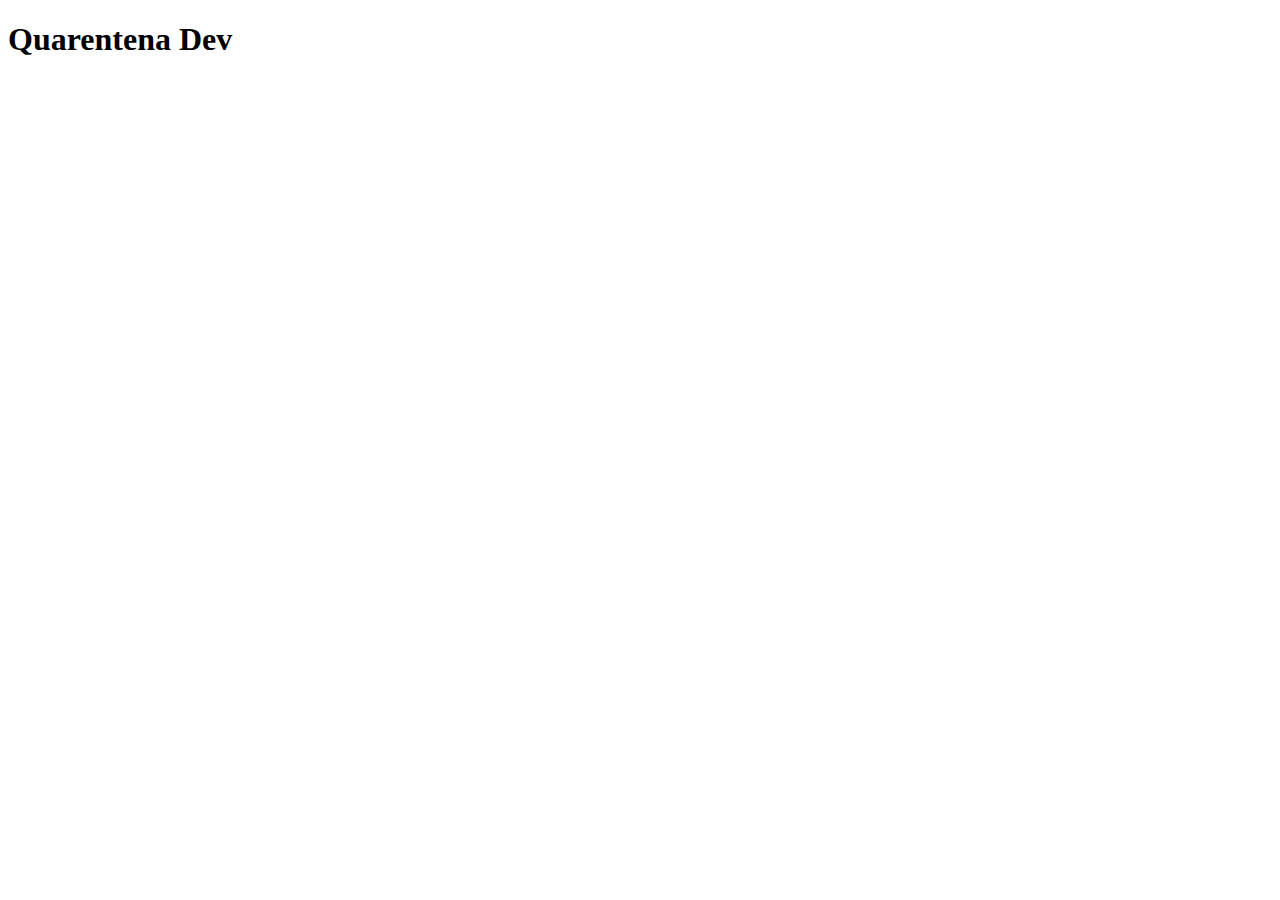
==== index.html @ bd12ded1 "add index.html" ====
<!DOCTYPE html>
<html lang="pt-br">
<head>
    <meta charset="UTF-8">
    <meta name="viewport" content="width=device-width, initial-scale=1.0">
    <title>Quarentena Dev</title>
</head>
<body>

    <h1>Quarentena Dev</h1>
    
    
</body>
</html>
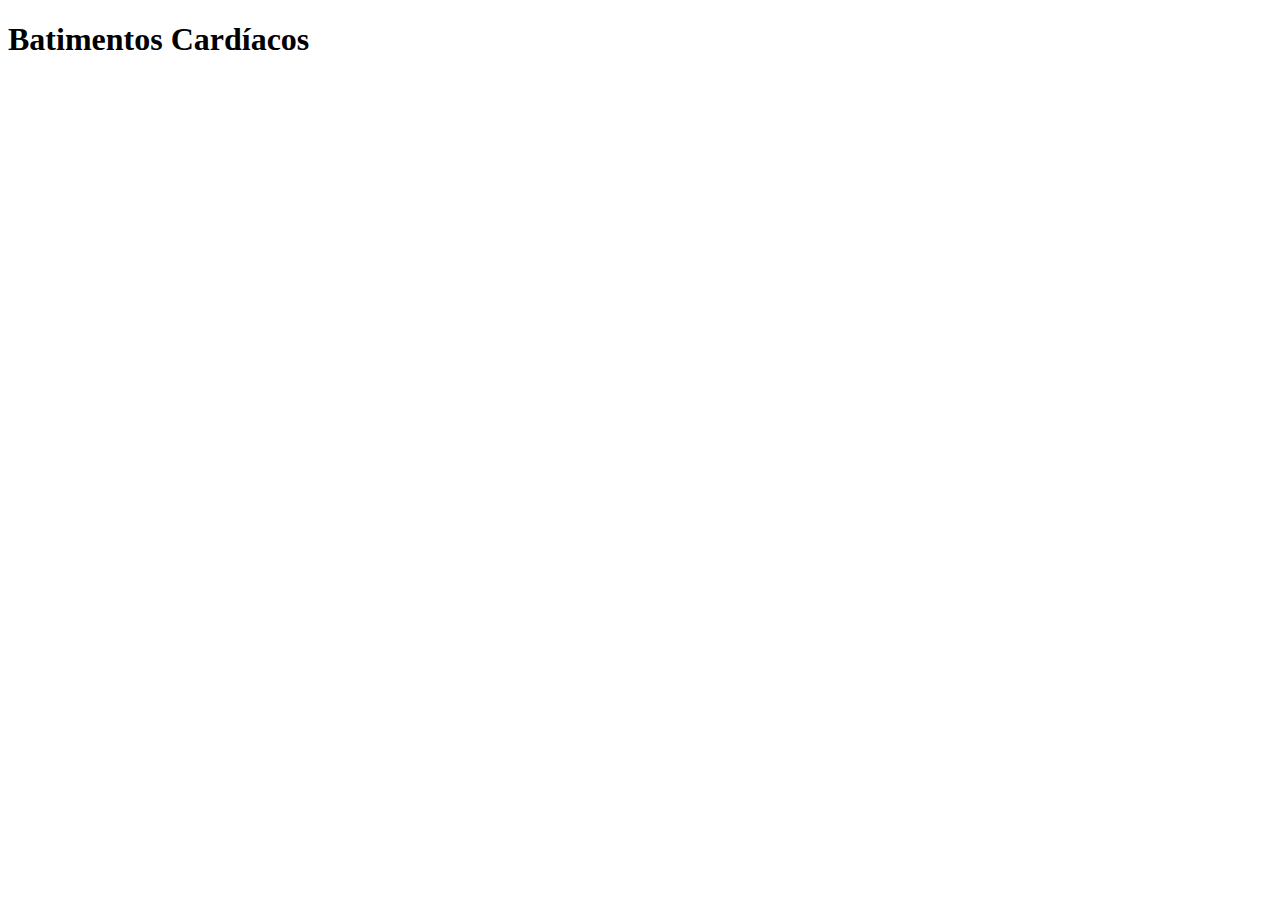
==== commit 0ecc8491: "commit arq html e js branch dev.01" ====
--- a/index.html
+++ b/index.html
@@ -5,10 +5,9 @@
     <meta name="viewport" content="width=device-width, initial-scale=1.0">
     <title>Quarentena Dev</title>
 </head>
-<body>
-
-    <h1>Quarentena Dev</h1>
-    
+<body onclick="calculo()">
+    <h1>Batimentos Cardíacos</h1>
+    <script src="./batimentos-cardiacos/calculobatimentoscardiacos.js"></script>
     
 </body>
 </html>